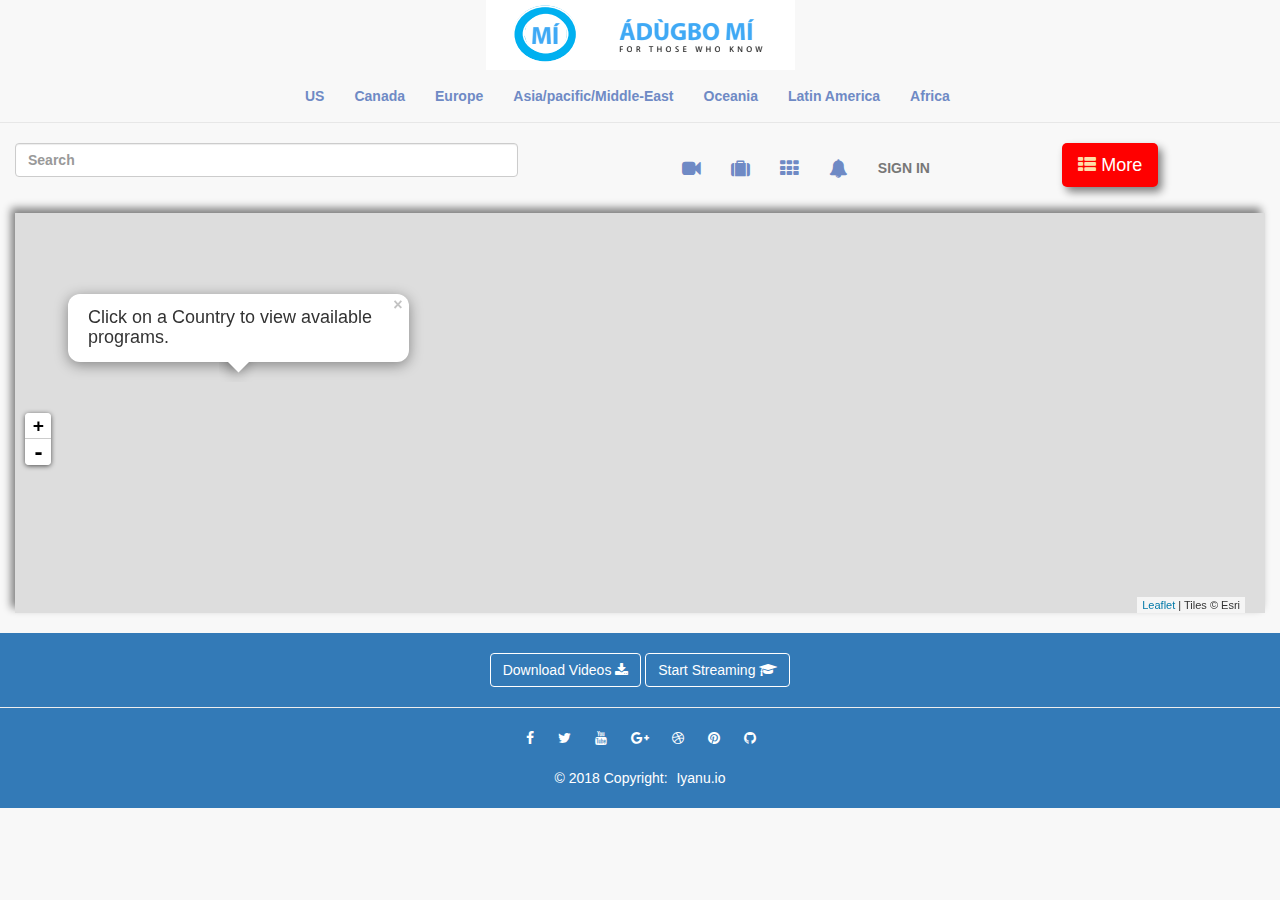
==== index.html @ 540a8b2e "first commit" ====
<!DOCTYPE html>
<html lang="en">

<head>
    <meta charset="utf-8">
    <meta name="viewport" content="width=device-width, initial-scale=1, shrink-to-fit=no">
    <meta http-equiv="x-ua-compatible" content="ie=edge">
    <title>ADUGBO MI</title>
    <!-- Font Awesome -->
    <link rel="stylesheet" href="https://maxcdn.bootstrapcdn.com/font-awesome/4.7.0/css/font-awesome.min.css">
    <!-- Bootstrap core CSS -->
    <link href="assets/css/bootstrap.min.css" rel="stylesheet" type="text/css">
    <!-- Your custom styles (optional) -->
    <link href="css/style.css" rel="stylesheet">
    <link rel="stylesheet" href="css/leaflet.css" />


</head>

<body onload="showmap()" class="body__allTask">

    <!--Main Navigation-->
    <header>
        <div class"container" style="text-align:center;">
             <a href="index.html" target="_blank">
                <img src="img/sefa.PNG">
            </a>
         </div>
		<nav class="navbar navbar-default navbar-static-top" >
		  <div class="container-fluid">
		    <div class="navbar-header">
		      <button type="button" class="navbar-toggle" data-toggle="collapse" data-target="#myNavbar" style="background-color:white; float:left;">
		        <span class="icon-bar"></span>
		        <span class="icon-bar"></span>
		        <span class="icon-bar"></span> 
		      </button>
		    </div>
		    <div class="collapse navbar-collapse" id="myNavbar">
                    <ul class=" nav navbar-nav" style="padding:1px 22%";>
                            <li class="nav-item">
                                <a class="nav-link waves-effect bold" href="" target="_blank">US</a>
                            </li>
                            <li class="nav-item">
                                <a class="nav-link waves-effect  bold" href="" target="_blank">Canada</a>
                            </li>
                            <li class="nav-item">
                                <a class="nav-link waves-effect  bold" href="" target="_blank">Europe</a>
                            </li>
                            <li class="nav-item">
                                    <a class="nav-link waves-effect  bold" href="" target="_blank">Asia/pacific/Middle-East</a>
                            </li>
    
                            <li class="nav-item">
                                    <a class="nav-link waves-effect  bold" href="" target="_blank">Oceania</a>
                            </li>
    
                            <li class="nav-item">
                                    <a class="nav-link waves-effect bold" href="" target="_blank">Latin America</a>
                            </li>
    
                            <li class="nav-item">
                                    <a class="nav-link waves-effect  bold" href="" target="_blank">Africa</a>
                            </li>
    
                    </ul>
		    </div>
		  </div>
		</nav>
	</header>
    <section class="container-fluid">
            <div class="row">
                <div class="col-md-5">
                    <form class="form-group" style="width:100%;" > 
                        <input type="text" class="form-control bold" placeholder="Search">
                    </form>
                </div>
                <div class="col-md-4">
                    <nav class="navbar navbar-default navbar-right " style="box-shadow: unset;" id="icon-nava" >            
                                                <!-- Links -->
                        <div class="collapse navbar-collapse" id="subnav">     
                                          <!-- Left -->
                            <ul class="nav navbar-nav "style="color:#8ab;" >
                                <li class="nav-item" id="icon-links-sub">
                                    <a class="nav-link " href="" target=""><i class="fa fa-lg fa-video-camera blue__text"></i></a>
                                </li>    
                                <li class="nav-item"id="icon-links-sub">
                                    <a class="nav-link" href="" target="_blank"><i class="fa fa-lg fa-suitcase blue__text"></i></a>
                                </li>
                                <li class="nav-item"id="icon-links-sub">
                                    <a class="nav-link " href="" target="_blank"><i class="fa fa-lg fa-th blue__text"></i></a>
                                </li>
                                <li class="nav-item">
                                    <a class="nav-link" href="" target="_blank"><i class="fa fa-lg fa-bell blue__text"></i></a>
                                 </li>
                                 <li class="nav-item" id="icon-links-sub">
                                    <a class="nav-link bold" href="" target="_blank blue__text">SIGN IN </a>
                                </li>      
                            </ul>         
                        </div>
                    </nav>       
                </div>
                <div class="col-md-2">
                    <div class="dropleft">
                        <button type="button" class="btn btn-lg btn-danger dropdown-toggle"  id="icon-show-map-video"  href="" data-toggle="dropdown" aria-haspopup="true"
                        aria-expanded="false"style="box-shadow: 4px 5px 8px grey; border-radius:5px; "><i class="fa fa-th-list pr-2" aria-hidden="true" style="margin-right: 5px; color:#fda"></i>More
                        </button>
                            <ul class="dropdown-menu role="menu" aria-labelledby="dropdownMenu1" subside" style="width:310px; margin-top:15px; margin-right:5px;" >
                                <li> <a class=" bolds" id="showVideo" href="#"><i class="fa fa-lg fa-video-camera blue-text ml-3 pr-3 small-icons"></i>Video Collection</a></li>
                                <li><a class="bolds " href="#" id="showMap"><i class="fa fa-lg fa-map blue-text ml-3 pr-3 small-icons"></i>Map View</a></li>
                                <li class="divider bg-green green-text"></li>
                                <li><a class="bolds " href="#"><i class="fa fa-lg fa-home blue-text ml-3 pr-3 small-icons"></i>Home</a></li>
                                <li><a class="bolds" href="#"><i class="fa fa-lg fa-fire blue-text ml-3 pr-3 small-icons"> </i>Trending</a></li>
                                <li><a class="bolds" href="#"> <i class="fa fa-lg fa-random blue-text ml-3 pr-3 small-icons "></i>Subscription</a></li>
                                <li><a class="bolds" href="#"><i class="fa fa-lg fa-map-pin blue-text ml-3 pr-3 small-icons"></i>Countries</a></li>
                                <li class="divider bg-green green-text"></li>
                                <li><a class="bolds " id="dark-theme" href="#"><i class="fa fa-lg fa-hotel blue-text ml-3 pr-3 small-icons"></i>Dark Theme</a></li>
                                <li><a class="bolds" href="#"><i class="fa fa-lg fa-language blue-text ml-3 pr-3 small-icons"></i>Language</a></li>
                                <li><a class="bolds" href="#"><i class="fa fa-lg fa-wrench blue-text ml-3 pr-3 small-icons"></i>Settings</a></li>
                                <li><a class="bolds" href="#"><i class="fa fa-lg fa-info-circle blue-text ml-3 pr-3 small-icons"></i>Help</a></li>
                                <li><a class="bolds" href="#"><i class="fa fa-lg fa-history blue-text ml-3 pr-3 small-icons"></i>History</a></li>
                            </ul>  
                    </div>
                 </div>
            </div>
        </section>        
        <!--Main Navigation-->

    <!--Main layout-->
    <main class="mt-1 pt-1 home">
        <div class="container-fluid">

            <!--Section: Jumbotron-->
            <section class=" col-md-12 wow fadeIn world" id="mapid" style="height:400px; width:100%;  box-shadow: -4px -5px 8px grey; margin-bottom: 20px;">

            </section>
            
         </div>
            
         <!--Section: Videos-->
         <section class="market__fund " id="video" style="display:none";>
            <div class="container-fluid">
                <div class="row">
                    <h4 class="heading_video">Trending</h4>
                    <!-- <div class="col-md-4"></div> -->
                    <div class="col-md-2">
                        <div class="well">
                            <div class="img-center padd_up">
                                <img src="assets/img/pug-tilt-960x540.jpg" alt="" class="img-responsive">
                            </div>
                            <h3>American Got Talent Winner Shimlly With Jimmy...</h3>
                            <p>Marc Anthony</p>
                            <p>4.3M Views . 1 Day Ago</p>
                        </div>
                    </div>
                    <div class="col-md-2">
                        <div class="well">
                            <div class="img-center padd_up">
                                <img src="assets/img/pug-tilt-960x540.jpg" alt="" class="img-responsive">
                            </div>
                            <h3>American Got Talent Winner Shimlly With Jimmy...</h3>
                            <p>Marc Anthony</p>
                            <p>4.3M Views . 1 Day Ago</p>
                        </div>
                    </div>
                    <div class="col-md-2">
                        <div class="well">
                            <div class="img-center padd_up">
                                <img src="assets/img/pug-tilt-960x540.jpg" alt="" class="img-responsive">
                            </div>
                            <h3>American Got Talent Winner Shimlly With Jimmy...</h3>
                            <p>Marc Anthony</p>
                            <p>4.3M Views . 1 Day Ago</p>
                        </div>
                    </div>
                    <div class="col-md-2">
                        <div class="well">
                            <div class="img-center padd_up">
                                <img src="assets/img/pug-tilt-960x540.jpg" alt="" class="img-responsive">
                            </div>
                            <h3>American Got Talent Winner Shimlly With Jimmy...</h3>
                            <p>Marc Anthony</p>
                            <p>4.3M Views . 1 Day Ago</p>
                        </div>
                    </div>
                    <div class="col-md-2">
                        <div class="well">
                            <div class="img-center padd_up">
                                <img src="assets/img/pug-tilt-960x540.jpg" alt="" class="img-responsive">
                            </div>
                            <h3>American Got Talent Winner Shimlly With Jimmy...</h3>
                            <p>Marc Anthony</p>
                            <p>4.3M Views . 1 Day Ago</p>
                        </div>
                    </div>
                    <div class="col-md-2">
                        <div class="well">
                            <div class="img-center padd_up">
                                <img src="assets/img/pug-tilt-960x540.jpg" alt="" class="img-responsive">
                            </div>
                            <h3>American Got Talent Winner Shimlly With Jimmy...</h3>
                            <p>Marc Anthony</p>
                            <p>4.3M Views . 1 Day Ago</p>
                        </div>
                    </div>
                </div>
                <hr>
                <div class="row">
                    <h4 class="heading_video">Prank - Topics <small>Recommended For You</small> <button class="btn btn-danger">SUBSCRIBE 1.4M</button></h4><br>
                    <!-- <div class="col-md-4"></div> -->
                    <div class="col-md-2">
                        <div class="well">
                            <div class="img-center padd_up">
                                <img src="assets/img/pug-tilt-960x540.jpg" alt="" class="img-responsive">
                            </div>
                            <h3>American Got Talent Winner Shimlly With Jimmy...</h3>
                            <p>Marc Anthony</p>
                            <p>4.3M Views . 1 Day Ago</p>
                        </div>
                    </div>
                    <div class="col-md-2">
                        <div class="well">
                            <div class="img-center padd_up">
                                <img src="assets/img/pug-tilt-960x540.jpg" alt="" class="img-responsive">
                            </div>
                            <h3>American Got Talent Winner Shimlly With Jimmy...</h3>
                            <p>Marc Anthony</p>
                            <p>4.3M Views . 1 Day Ago</p>
                        </div>
                    </div>
                    <div class="col-md-2">
                        <div class="well">
                            <div class="img-center padd_up">
                                <img src="assets/img/pug-tilt-960x540.jpg" alt="" class="img-responsive">
                            </div>
                            <h3>American Got Talent Winner Shimlly With Jimmy...</h3>
                            <p>Marc Anthony</p>
                            <p>4.3M Views . 1 Day Ago</p>
                        </div>
                    </div>
                    <div class="col-md-2">
                        <div class="well">
                            <div class="img-center padd_up">
                                <img src="assets/img/pug-tilt-960x540.jpg" alt="" class="img-responsive">
                            </div>
                            <h3>American Got Talent Winner Shimlly With Jimmy...</h3>
                            <p>Marc Anthony</p>
                            <p>4.3M Views . 1 Day Ago</p>
                        </div>
                    </div>
                    <div class="col-md-2">
                        <div class="well">
                            <div class="img-center padd_up">
                                <img src="assets/img/pug-tilt-960x540.jpg" alt="" class="img-responsive">
                            </div>
                            <h3>American Got Talent Winner Shimlly With Jimmy...</h3>
                            <p>Marc Anthony</p>
                            <p>4.3M Views . 1 Day Ago</p>
                        </div>
                    </div>
                    <div class="col-md-2">
                        <div class="well">
                            <div class="img-center padd_up">
                                <img src="assets/img/pug-tilt-960x540.jpg" alt="" class="img-responsive">
                            </div>
                            <h3>American Got Talent Winner Shimlly With Jimmy...</h3>
                            <p>Marc Anthony</p>
                            <p>4.3M Views . 1 Day Ago</p>
                        </div>
                    </div>
                </div>
                <hr>
                <div class="row">
                    <h4 class="heading_video">Recipies - Topics <small>Recommended For You</small> <button class="btn btn-danger">SUBSCRIBE 1.4M</button></h4><br>
                    <!-- <div class="col-md-4"></div> -->
                    <div class="col-md-2">
                        <div class="well">
                            <div class="img-center padd_up">
                                <img src="assets/img/pug-tilt-960x540.jpg" alt="" class="img-responsive">
                            </div>
                            <h3>American Got Talent Winner Shimlly With Jimmy...</h3>
                            <p>Marc Anthony</p>
                            <p>4.3M Views . 1 Day Ago</p>
                        </div>
                    </div>
                    <div class="col-md-2">
                        <div class="well">
                            <div class="img-center padd_up">
                                <img src="assets/img/pug-tilt-960x540.jpg" alt="" class="img-responsive">
                            </div>
                            <h3>American Got Talent Winner Shimlly With Jimmy...</h3>
                            <p>Marc Anthony</p>
                            <p>4.3M Views . 1 Day Ago</p>
                        </div>
                    </div>
                    <div class="col-md-2">
                        <div class="well">
                            <div class="img-center padd_up">
                                <img src="assets/img/pug-tilt-960x540.jpg" alt="" class="img-responsive">
                            </div>
                            <h3>American Got Talent Winner Shimlly With Jimmy...</h3>
                            <p>Marc Anthony</p>
                            <p>4.3M Views . 1 Day Ago</p>
                        </div>
                    </div>
                    <div class="col-md-2">
                        <div class="well">
                            <div class="img-center padd_up">
                                <img src="assets/img/pug-tilt-960x540.jpg" alt="" class="img-responsive">
                            </div>
                            <h3>American Got Talent Winner Shimlly With Jimmy...</h3>
                            <p>Marc Anthony</p>
                            <p>4.3M Views . 1 Day Ago</p>
                        </div>
                    </div>
                    <div class="col-md-2">
                        <div class="well">
                            <div class="img-center padd_up">
                                <img src="assets/img/pug-tilt-960x540.jpg" alt="" class="img-responsive">
                            </div>
                            <h3>American Got Talent Winner Shimlly With Jimmy...</h3>
                            <p>Marc Anthony</p>
                            <p>4.3M Views . 1 Day Ago</p>
                        </div>
                    </div>
                    <div class="col-md-2">
                        <div class="well">
                            <div class="img-center padd_up">
                                <img src="assets/img/pug-tilt-960x540.jpg" alt="" class="img-responsive">
                            </div>
                            <h3>American Got Talent Winner Shimlly With Jimmy...</h3>
                            <p>Marc Anthony</p>
                            <p>4.3M Views . 1 Day Ago</p>
                        </div>
                    </div>
                </div>
            </div>
        </section>   


    </main>
    <!--Main layout-->

    <!--Footer-->
    <footer class="page-footer text-center font-small mdb-color darken-2 mt-4 wow fadeIn blue bg-primary" style="padding-bottom:20px;">

        <!--Call to action-->
        <div class="pt-4">
            <a class="btn btn-outline-white" href="" target="_blank" role="button" style="border-color: white; color:white; margin-top:20px;">Download Videos
                <i class="fa fa-download ml-2"></i>
            </a>
            <a class="btn btn-outline-white" href="" target="_blank" role="button" style="border-color: white; color:white; margin-top:20px;">Start Streaming
                <i class="fa fa-graduation-cap ml-2"></i>
            </a>
        </div>
        <!--/.Call to action-->

        <hr class="my-4">

        <!-- Social icons -->
        <div class="pb-4">
            <a href="" target="_blank" style="color:white; margin-left: 20px;">
                <i class="fa fa-facebook mr-3 "></i>
            </a>

            <a href="" target="_blank" style="color:white; margin-left: 20px;">
                <i class="fa fa-twitter mr-3" ></i>
            </a>

            <a href="" target="_blank" style="color:white; margin-left: 20px;">
                <i class="fa fa-youtube mr-3 "></i>
            </a>

            <a href="" target="_blank" style="color:white; margin-left: 20px;">
                <i class="fa fa-google-plus mr-3 "></i>
            </a>

            <a href="" target="_blank" style="color:white; margin-left: 20px;">
                <i class="fa fa-dribbble mr-3 "></i>
            </a>

            <a href="" target="_blank" style="color:white; margin-left: 20px;">
                <i class="fa fa-pinterest mr-3"></i>
            </a>

            <a href="" target="_blank" style="color:white; margin-left: 20px;">
                <i class="fa fa-github mr-3"></i>
            </a>

            <a href="/" target="_blank">
                <i class="fa fa-codepen mr-3 footer__icons"></i>
            </a>
        </div>
        <!-- Social icons -->

        <!--Copyright-->
        <div class="footer-copyright py-3" style="color:white; margin-top: 20px;">
            © 2018 Copyright:
            <a href="https://iyanu.io" target="_blank" style="color:white; margin-left: 5px;"> Iyanu.io </a>
        </div>
        <!--/.Copyright-->

    </footer>
    <!--/.Footer-->

    <!-- SCRIPTS -->
    <!-- JQuery -->
    <script type="text/javascript" src="js/jquery-3.3.1.min.js"></script>
    <!-- Bootstrap tooltips -->
    <script type="text/javascript" src="js/popper.min.js"></script>
    <!-- Bootstrap core JavaScript -->
    <script type="text/javascript" src="assets/js/bootstrap.min.js"></script>
    

 <!-- leaflet -->
 <script src="js/leaflet.js"></script>
 <!-- custom js -->
 <script type="text/javascript" src="js/custom.js"></script>


</body>

</html>
---- css/style.css ----
*{
}
/* used frquently*/
.margin_l{
    margin-left: 10px;
}
.float_r{
    float:right;
}
.d-block{display:block;}
.test-color{
    background-color: green;
}
.bold{
    font-weight: bolder;
}
.bolds{font-weight: bold;}

.text-dark{
    color:black;
}
.small-icons {
    margin-top:0px;
font-size: 24px;
height: 30px;
width: 30px;
line-height: 45px;
color: #fff;
margin-right: 10px;
text-align: center;
display: inline-block;
border-radius: 100%;
margin-bottom: 10px;
}

.blue__text{
    color: rgb(111, 138, 197);
}

/**/






.sec{
    max-height:300px;
}
.subs{text-align: center;
    color:white;

}


.nav-small{
    padding: 2px;
}

/*Rtyhr-section*/
.Rtyhr-body{
    font-weight: bold;
}

.margin-left{
    margin-left:20px;
}

.Rtyhr-body dt{
    font-weight: bold;
    font-size: 15px;
}

.Rtyhr-body dd{
    font-weight: bold;
    font-size: 13px;
}
/*Rtyhr-section*/

/*Rrt-section*/

.dashboard button{
    float: right;
    background: red;
    border: none;
    border-radius: 1px;
}

.dashboard{
    background-color: #f5f5f5ab;
}
.dashboard .heading_video{
        font-size: 17px;
        margin: 1.4% 0%;
}

#side-dashboard{
    max-height:800px;
}

#side-dashboard h2 h4 .btn form{
    margin-bottom:10px;
}
.dashboard-nav{
    color: rgb(14, 150, 200);
    padding-left:100px;
    margin:0px 0px;
    box-shadow: 2px 3px 7px rgba(75, 55, 167, 0.5);
    background-color: unset;
    border: unset;

}

.dashboard-nav a{
color: rgb(111, 138, 197);

}
#side-dashboard .card-body{
    padding: 5px auto;
    margin: 5px auto;

}
.btn-group .btn{
    color:white;
    margin:10px;

}
/*Rrt-section*/


/*nav  body*/


.body__allTask #myNavbar a{
    color: rgb(111, 138, 197);
}

.body__allTask .dropleft .dropdown-menu a .blue-text{
    color: rgb(111, 138, 197);
}

.body__allTask .dropleft .dropdown-menu  a{
    font-size:17px;
}

.body__allTask .dropleft button{
    border-radius:5px;
    color:white;
    background-color:red;
    margin-bottom: 10px;
    box-shadow: 2px 3px 7px rgba(44, 42, 41, 0.5);
}
.body__allTask .dropleft i{
    color:white;
}

#icon-nava{
    background-color: unset;
    border: unset;
}
/*add body */
/*add from */

.body__allTask{
    background-color: #f5f5f5ab;
}
.body__allTask .heading_video{
        font-size: 17px;
        margin: 1.4% 0%;
}
.body__allTask  button {
            float: right;
            background-color: red;
            border: none;
            border-radius: 1px;
    }

section.market__fund .well {
    padding: 0;
    border-radius: 1px;
    box-shadow: none;
    border: none;
}
section.market__fund .col-md-2 {
    padding: 2px;
}

section.market__fund {
    padding: 10px 5%;
}

.well{
    background:transparent;
    }

.well   p {
        margin-bottom: 0;
        font-size: 12px;
        color: #a2a2a2;
    }

.well  h3 {
        font-size: 14px;
    }

/*footer*/
---- css/leaflet.css ----
/* required styles */

.leaflet-map-pane,
.leaflet-tile,
.leaflet-marker-icon,
.leaflet-marker-shadow,
.leaflet-tile-pane,
.leaflet-tile-container,
.leaflet-overlay-pane,
.leaflet-shadow-pane,
.leaflet-marker-pane,
.leaflet-popup-pane,
.leaflet-overlay-pane svg,
.leaflet-zoom-box,
.leaflet-image-layer,
.leaflet-layer {
	position: absolute;
	left: 0;
	top: 0;
	}
.leaflet-container {
	overflow: hidden;
	-ms-touch-action: none;
	}
.leaflet-tile,
.leaflet-marker-icon,
.leaflet-marker-shadow {
	-webkit-user-select: none;
	   -moz-user-select: none;
	        user-select: none;
	-webkit-user-drag: none;
	}
.leaflet-marker-icon,
.leaflet-marker-shadow {
	display: block;
	}
/* map is broken in FF if you have max-width: 100% on tiles */
.leaflet-container img {
	max-width: none !important;
	}
/* stupid Android 2 doesn't understand "max-width: none" properly */
.leaflet-container img.leaflet-image-layer {
	max-width: 15000px !important;
	}
.leaflet-tile {
	filter: inherit;
	visibility: hidden;
	}
.leaflet-tile-loaded {
	visibility: inherit;
	}
.leaflet-zoom-box {
	width: 0;
	height: 0;
	}
/* workaround for https://bugzilla.mozilla.org/show_bug.cgi?id=888319 */
.leaflet-overlay-pane svg {
	-moz-user-select: none;
	}

.leaflet-tile-pane    { z-index: 2; }
.leaflet-objects-pane { z-index: 3; }
.leaflet-overlay-pane { z-index: 4; }
.leaflet-shadow-pane  { z-index: 5; }
.leaflet-marker-pane  { z-index: 6; }
.leaflet-popup-pane   { z-index: 7; }

.leaflet-vml-shape {
	width: 1px;
	height: 1px;
	}
.lvml {
	behavior: url(#default#VML);
	display: inline-block;
	position: absolute;
	}


/* control positioning */

.leaflet-control {
	position: relative;
	z-index: 7;
	pointer-events: auto;
	}
.leaflet-top,
.leaflet-bottom {
	position: absolute;
	z-index: 1000;
	pointer-events: none;
	}
.leaflet-top {
	top: 0;
	}
.leaflet-right {
	right:20px;
	}
.leaflet-bottom {
	bottom: 0;
	}
.leaflet-left {
	left: 0;
	}
.leaflet-control {
	float: left;
	clear: both;
	}
.leaflet-right .leaflet-control {
	float: right;
	}
.leaflet-top .leaflet-control {
	margin-top: 10px;
	}
.leaflet-bottom .leaflet-control {
	margin-bottom: 10px;
	}
.leaflet-left .leaflet-control {
	margin-left: 10px;
	}
.leaflet-right .leaflet-control {
	margin-right: 10px;
	}

.info.leaflet-control{
	display:none;
}
/* zoom and fade animations */

.leaflet-fade-anim .leaflet-tile,
.leaflet-fade-anim .leaflet-popup {
	opacity: 0;
	-webkit-transition: opacity 0.2s linear;
	   -moz-transition: opacity 0.2s linear;
	     -o-transition: opacity 0.2s linear;
	        transition: opacity 0.2s linear;
	}
.leaflet-fade-anim .leaflet-tile-loaded,
.leaflet-fade-anim .leaflet-map-pane .leaflet-popup {
	opacity: 1;
	}

.leaflet-zoom-anim .leaflet-zoom-animated {
	-webkit-transition: -webkit-transform 0.25s cubic-bezier(0,0,0.25,1);
	   -moz-transition:    -moz-transform 0.25s cubic-bezier(0,0,0.25,1);
	     -o-transition:      -o-transform 0.25s cubic-bezier(0,0,0.25,1);
	        transition:         transform 0.25s cubic-bezier(0,0,0.25,1);
	}
.leaflet-zoom-anim .leaflet-tile,
.leaflet-pan-anim .leaflet-tile,
.leaflet-touching .leaflet-zoom-animated {
	-webkit-transition: none;
	   -moz-transition: none;
	     -o-transition: none;
	        transition: none;
	}

.leaflet-zoom-anim .leaflet-zoom-hide {
	visibility: hidden;
	}


/* cursors */

.leaflet-clickable {
	cursor: pointer;
	}
.leaflet-container {
	cursor: -webkit-grab;
	cursor:    -moz-grab;
	}
.leaflet-popup-pane,
.leaflet-control {
	cursor: auto;
	}
.leaflet-dragging .leaflet-container,
.leaflet-dragging .leaflet-clickable {
	cursor: move;
	cursor: -webkit-grabbing;
	cursor:    -moz-grabbing;
	}


/* visual tweaks */

.leaflet-container {
	background: #ddd;
	outline: 0;
	}
.leaflet-container a {
	color: #0078A8;
	}
.leaflet-container a.leaflet-active {
	outline: 2px solid orange;
	}
.leaflet-zoom-box {
	border: 2px dotted #38f;
	background: rgba(255,255,255,0.5);
	}


/* general typography */
.leaflet-container {
	font: 12px/1.5 "Helvetica Neue", Arial, Helvetica, sans-serif;
	}


/* general toolbar styles */

.leaflet-bar {
	box-shadow: 0 1px 5px rgba(0,0,0,0.65);
	border-radius: 4px;
	}
.leaflet-bar a,
.leaflet-bar a:hover {
	background-color: #fff;
	border-bottom: 1px solid #ccc;
	width: 26px;
	height: 26px;
	line-height: 26px;
	display: block;
	text-align: center;
	text-decoration: none;
	color: black;
	}
.leaflet-bar a,
.leaflet-control-layers-toggle {
	background-position: 50% 50%;
	background-repeat: no-repeat;
	display: block;
	}
.leaflet-bar a:hover {
	background-color: #f4f4f4;
	}
.leaflet-bar a:first-child {
	border-top-left-radius: 4px;
	border-top-right-radius: 4px;
	}
.leaflet-bar a:last-child {
	border-bottom-left-radius: 4px;
	border-bottom-right-radius: 4px;
	border-bottom: none;
	}
.leaflet-bar a.leaflet-disabled {
	cursor: default;
	background-color: #f4f4f4;
	color: #bbb;
	}

.leaflet-touch .leaflet-bar a {
	width: 30px;
	height: 30px;
	line-height: 30px;
	}


/* zoom control */

.leaflet-control-zoom-in,
.leaflet-control-zoom-out {
	font: bold 18px 'Lucida Console', Monaco, monospace;
	text-indent: 1px;
	}
.leaflet-control-zoom-out {
	font-size: 20px;
	}

.leaflet-touch .leaflet-control-zoom-in {
	font-size: 22px;
	}
.leaflet-touch .leaflet-control-zoom-out {
	font-size: 24px;
	}


/* layers control */

.leaflet-control-layers {
	box-shadow: 0 1px 5px rgba(0,0,0,0.4);
	background: #fff;
	border-radius: 5px;
	}
.leaflet-control-layers-toggle {
	background-image: url(images/layers.png);
	width: 36px;
	height: 36px;
	}
.leaflet-retina .leaflet-control-layers-toggle {
	background-image: url(images/layers-2x.png);
	background-size: 26px 26px;
	}
.leaflet-touch .leaflet-control-layers-toggle {
	width: 44px;
	height: 44px;
	}
.leaflet-control-layers .leaflet-control-layers-list,
.leaflet-control-layers-expanded .leaflet-control-layers-toggle {
	display: none;
	}
.leaflet-control-layers-expanded .leaflet-control-layers-list {
	display: block;
	position: relative;
	}
.leaflet-control-layers-expanded {
	padding: 6px 10px 6px 6px;
	color: #333;
	background: #fff;
	}
.leaflet-control-layers-selector {
	margin-top: 2px;
	position: relative;
	top: 1px;
	}
.leaflet-control-layers label {
	display: block;
	}
.leaflet-control-layers-separator {
	height: 0;
	border-top: 1px solid #ddd;
	margin: 5px -10px 5px -6px;
	}


/* attribution and scale controls */

.leaflet-container .leaflet-control-attribution {
	background: #fff;
	background: rgba(255, 255, 255, 0.7);
	margin: 0;
	}
.leaflet-control-attribution,
.leaflet-control-scale-line {
	padding: 0 5px;
	color: #333;
	}
.leaflet-control-attribution a {
	text-decoration: none;
	}
.leaflet-control-attribution a:hover {
	text-decoration: underline;
	}
.leaflet-container .leaflet-control-attribution,
.leaflet-container .leaflet-control-scale {
	font-size: 11px;
	}
.leaflet-left .leaflet-control-scale {
	margin-left: 5px;
	}
.leaflet-bottom .leaflet-control-scale {
	margin-bottom: 5px;
	}
.leaflet-control-scale-line {
	border: 2px solid #777;
	border-top: none;
	line-height: 1.1;
	padding: 2px 5px 1px;
	font-size: 11px;
	white-space: nowrap;
	overflow: hidden;
	-moz-box-sizing: content-box;
	     box-sizing: content-box;

	background: #fff;
	background: rgba(255, 255, 255, 0.5);
	}
.leaflet-control-scale-line:not(:first-child) {
	border-top: 2px solid #777;
	border-bottom: none;
	margin-top: -2px;
	}
.leaflet-control-scale-line:not(:first-child):not(:last-child) {
	border-bottom: 2px solid #777;
	}

.leaflet-touch .leaflet-control-attribution,
.leaflet-touch .leaflet-control-layers,
.leaflet-touch .leaflet-bar {
	box-shadow: none;
	}
.leaflet-touch .leaflet-control-layers,
.leaflet-touch .leaflet-bar {
	border: 2px solid rgba(0,0,0,0.2);
	background-clip: padding-box;
	}


/* popup */

.leaflet-popup {
	position: absolute;
	text-align: center;
	}
.leaflet-popup-content-wrapper {
	padding: 1px;
	text-align: left;
	border-radius: 12px;
	}
.leaflet-popup-content {
	margin: 13px 19px;
	line-height: 1.4;
	}
.leaflet-popup-content p {
	margin: 18px 0;
	}
.leaflet-popup-tip-container {
	margin: 0 auto;
	width: 40px;
	height: 20px;
	position: relative;
	overflow: hidden;
	}
.leaflet-popup-tip {
	width: 17px;
	height: 17px;
	padding: 1px;

	margin: -10px auto 0;

	-webkit-transform: rotate(45deg);
	   -moz-transform: rotate(45deg);
	    -ms-transform: rotate(45deg);
	     -o-transform: rotate(45deg);
	        transform: rotate(45deg);
	}
.leaflet-popup-content-wrapper,
.leaflet-popup-tip {
	background: white;

	box-shadow: 0 3px 14px rgba(0,0,0,0.4);
	}
.leaflet-container a.leaflet-popup-close-button {
	position: absolute;
	top: 0;
	right: 0;
	padding: 4px 4px 0 0;
	text-align: center;
	width: 18px;
	height: 14px;
	font: 16px/14px Tahoma, Verdana, sans-serif;
	color: #c3c3c3;
	text-decoration: none;
	font-weight: bold;
	background: transparent;
	}
.leaflet-container a.leaflet-popup-close-button:hover {
	color: #999;
	}
.leaflet-popup-scrolled {
	overflow: auto;
	border-bottom: 1px solid #ddd;
	border-top: 1px solid #ddd;
	}

.leaflet-oldie .leaflet-popup-content-wrapper {
	zoom: 1;
	}
.leaflet-oldie .leaflet-popup-tip {
	width: 24px;
	margin: 0 auto;

	-ms-filter: "progid:DXImageTransform.Microsoft.Matrix(M11=0.70710678, M12=0.70710678, M21=-0.70710678, M22=0.70710678)";
	filter: progid:DXImageTransform.Microsoft.Matrix(M11=0.70710678, M12=0.70710678, M21=-0.70710678, M22=0.70710678);
	}
.leaflet-oldie .leaflet-popup-tip-container {
	margin-top: -1px;
	}

.leaflet-oldie .leaflet-control-zoom,
.leaflet-oldie .leaflet-control-layers,
.leaflet-oldie .leaflet-popup-content-wrapper,
.leaflet-oldie .leaflet-popup-tip {
	border: 1px solid #999;
	}


/* div icon */

.leaflet-div-icon {
	background: #fff;
	border: 1px solid #666;
	}

.leaflet-top .leaflet-control{
	margin-top:0;
	margin-right:0;
}
.leaflet-left .leaflet-control{
	margin-top:200px;
}


.leaflet-marker-pane{

}
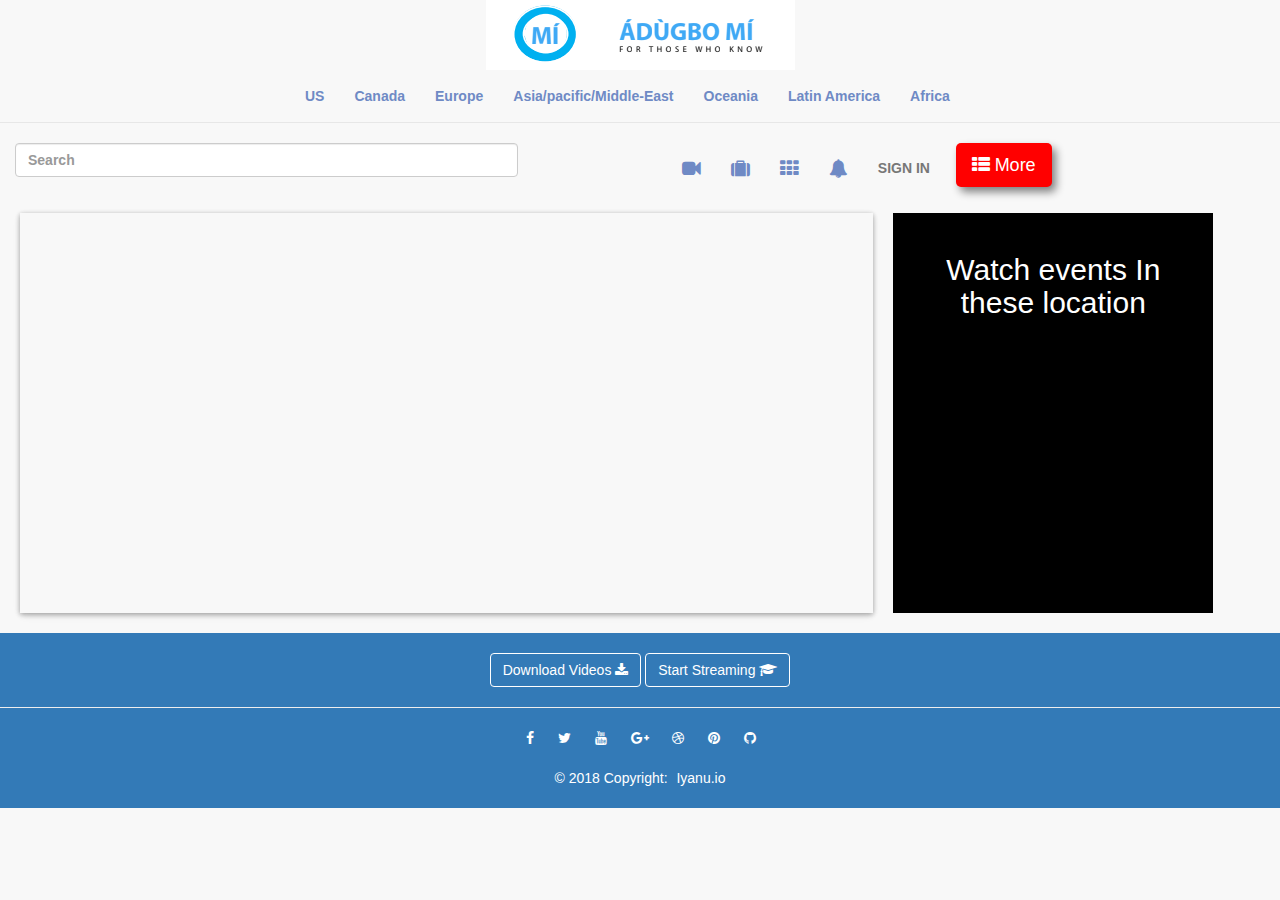
==== commit 4dbe5269: "third commit" ====
--- a/index.html
+++ b/index.html
@@ -11,19 +11,27 @@
     <!-- Bootstrap core CSS -->
     <link href="assets/css/bootstrap.min.css" rel="stylesheet" type="text/css">
     <!-- Your custom styles (optional) -->
-    <link href="css/style.css" rel="stylesheet">
-    <link rel="stylesheet" href="css/leaflet.css" />
+    <link href="assets/css/style.css" rel="stylesheet">
+    <!-- leaflet style-->
+    <link rel="stylesheet" href="http://cdn.leafletjs.com/leaflet-0.7/leaflet.css"/>
+    <link rel="stylesheet" href="assets/css/leaflet.css" />
+   <!-- <link rel="stylesheet" href="http://k4r573n.github.io/leaflet-control-osm-geocoder/Control.OSMGeocoder.css"/>-->
+    <link rel="stylesheet" href="leaflet-control-osm-geocoder-master/Control.OSMGeocoder.css"/>
+    <!--aws sdk-->
+    <script src="https://ajax.googleapis.com/ajax/libs/jquery/1.11.1/jquery.min.js"></script>
+
+    <script src="https://sdk.amazonaws.com/js/aws-sdk-2.7.16.min.js"></script>
 
 
 </head>
 
-<body onload="showmap()" class="body__allTask">
+<body class="body__allTask">
 
     <!--Main Navigation-->
     <header>
         <div class"container" style="text-align:center;">
              <a href="index.html" target="_blank">
-                <img src="img/sefa.PNG">
+                <img src="assets/img/sefa.PNG">
             </a>
          </div>
 		<nav class="navbar navbar-default navbar-static-top" >
@@ -99,12 +107,12 @@
                         </div>
                     </nav>       
                 </div>
-                <div class="col-md-2">
+                <div class="col-md-1">
                     <div class="dropleft">
                         <button type="button" class="btn btn-lg btn-danger dropdown-toggle"  id="icon-show-map-video"  href="" data-toggle="dropdown" aria-haspopup="true"
-                        aria-expanded="false"style="box-shadow: 4px 5px 8px grey; border-radius:5px; "><i class="fa fa-th-list pr-2" aria-hidden="true" style="margin-right: 5px; color:#fda"></i>More
+                        aria-expanded="false"style="box-shadow: 4px 5px 8px grey; border-radius:5px;"><i class="fa fa-th-list pr-2" aria-hidden="true" style="margin-right: 5px;";></i>More
                         </button>
-                            <ul class="dropdown-menu role="menu" aria-labelledby="dropdownMenu1" subside" style="width:310px; margin-top:15px; margin-right:5px;" >
+                            <ul class="dropdown-menu role="menu" aria-labelledby="dropdownMenu1" subside" style="width:310px; margin-top:15px;">
                                 <li> <a class=" bolds" id="showVideo" href="#"><i class="fa fa-lg fa-video-camera blue-text ml-3 pr-3 small-icons"></i>Video Collection</a></li>
                                 <li><a class="bolds " href="#" id="showMap"><i class="fa fa-lg fa-map blue-text ml-3 pr-3 small-icons"></i>Map View</a></li>
                                 <li class="divider bg-green green-text"></li>
@@ -128,12 +136,26 @@
     <!--Main layout-->
     <main class="mt-1 pt-1 home">
         <div class="container-fluid">
-
+            <div class="row ">
+                <div id="textarea"></div>
+                <div id="user"></div>
+
+                <div id="mapid">
             <!--Section: Jumbotron-->
-            <section class=" col-md-12 wow fadeIn world" id="mapid" style="height:400px; width:100%;  box-shadow: -4px -5px 8px grey; margin-bottom: 20px;">
-
-            </section>
-            
+            <div class=" col-md-8 wow fadeIn world" id="map" style=" margin:20px; margin-top:0px;height:400px;  box-shadow: 0 2px 5px 0 rgba(0,0,0,0.14), 0 3px 9px -2px rgba(0,0,0,0.12), 0 1px 5px 0 rgba(0,0,0,0.2)">
+
+            </div>
+                <div class="col-md-3" style="padding:20px; text-align:center; background-color:black; height: 400px;">
+                    <h2 style="color:white;margin-bottom: 20px;">Watch events In these location</h2>
+                    <div style="color:white; padding:10px 10px; padding-bottom: 30px;" id="addressContainer" >
+                        <h2 id="country" style="color:black"></h2>
+                        <h4 id="state" style="color:black"></h4>
+                        <p id="city" style="color:black"></p>
+                        <p class="small" id="coordinate" style="color:red; margin-top: 30px; text-align: right;"></p>
+                    </div>
+                </div>
+                </div>
+            </div>
          </div>
             
          <!--Section: Videos-->
@@ -397,24 +419,37 @@
             © 2018 Copyright:
             <a href="https://iyanu.io" target="_blank" style="color:white; margin-left: 5px;"> Iyanu.io </a>
         </div>
+
+<!--testing block-->
         <!--/.Copyright-->
 
     </footer>
     <!--/.Footer-->
 
     <!-- SCRIPTS -->
+
+
     <!-- JQuery -->
-    <script type="text/javascript" src="js/jquery-3.3.1.min.js"></script>
+    <script src="https://ajax.googleapis.com/ajax/libs/jquery/3.3.1/jquery.min.js"></script>
+    <script type="text/javascript" src="assets/js/jquery-3.3.1.min.js"></script>
     <!-- Bootstrap tooltips -->
-    <script type="text/javascript" src="js/popper.min.js"></script>
+    <script type="text/javascript" src="assets/js/popper.min.js"></script>
     <!-- Bootstrap core JavaScript -->
     <script type="text/javascript" src="assets/js/bootstrap.min.js"></script>
-    
-
  <!-- leaflet -->
- <script src="js/leaflet.js"></script>
- <!-- custom js -->
- <script type="text/javascript" src="js/custom.js"></script>
+    <script src="http://cdn.leafletjs.com/leaflet-0.7/leaflet.js"></script>
+    <script src="assets/js/leaflet.js"></script>
+
+    <!--<script src="http://k4r573n.github.io/leaflet-control-osm-geocoder/Control.OSMGeocoder.js"></script>-->
+    <script src="leaflet-control-osm-geocoder-master/Control.OSMGeocoder.js"></script>
+    <script src="http://leaflet.github.io/Leaflet.heat/dist/leaflet-heat.js"></script>
+    <script src=" Leaflet.heat-gh-pages/dist/leaflet-heat.js"></script>
+    <script src="8973028-6732ac1250e64c7a0fb2929374866b0656d48a7e/2013-earthquake.js"></script>
+    <script src="https://leafletjs.com/examples/choropleth/us-states.js"></script>
+
+    <!-- custom js -->
+    <script type="text/javascript" src="assets/js/map.js"></script>
+    <script type="text/javascript" src="assets/js/custom.js"></script>
 
 
 </body>
--- a/assets/css/style.css
+++ b/assets/css/style.css
@@ -0,0 +1,207 @@
+*{
+}
+/* used frquently*/
+.margin_l{
+    margin-left: 10px;
+}
+.float_r{
+    float:right;
+}
+.d-block{display:block;}
+.test-color{
+    background-color: green;
+}
+.bold{
+    font-weight: bolder;
+}
+.bolds{font-weight: bold;}
+
+.text-dark{
+    color:black;
+}
+.small-icons {
+    margin-top:0px;
+font-size: 24px;
+height: 30px;
+width: 30px;
+line-height: 45px;
+color: #fff;
+margin-right: 10px;
+text-align: center;
+display: inline-block;
+border-radius: 100%;
+margin-bottom: 10px;
+}
+
+.blue__text{
+    color: rgb(111, 138, 197);
+}
+
+/**/
+
+
+
+
+
+
+.sec{
+    max-height:300px;
+}
+.subs{text-align: center;
+    color:white;
+
+}
+
+
+.nav-small{
+    padding: 2px;
+}
+
+/*Rtyhr-section*/
+.Rtyhr-body{
+    font-weight: bold;
+}
+
+.margin-left{
+    margin-left:20px;
+}
+
+.Rtyhr-body dt{
+    font-weight: bold;
+    font-size: 15px;
+}
+
+.Rtyhr-body dd{
+    font-weight: bold;
+    font-size: 13px;
+}
+/*Rtyhr-section*/
+
+/*Rrt-section*/
+
+.dashboard button{
+    float: right;
+    background: red;
+    border: none;
+    border-radius: 1px;
+}
+
+.dashboard{
+    background-color: #f5f5f5ab;
+}
+.dashboard .heading_video{
+        font-size: 17px;
+        margin: 1.4% 0%;
+}
+
+#side-dashboard{
+    max-height:800px;
+}
+
+#side-dashboard h2 h4 .btn form{
+    margin-bottom:10px;
+}
+.dashboard-nav{
+    color: rgb(14, 150, 200);
+    padding-left:100px;
+    margin:0px 0px;
+    box-shadow: 2px 3px 7px rgba(75, 55, 167, 0.5);
+    background-color: unset;
+    border: unset;
+
+}
+
+.dashboard-nav a{
+color: rgb(111, 138, 197);
+
+}
+#side-dashboard .card-body{
+    padding: 5px auto;
+    margin: 5px auto;
+
+}
+.btn-group .btn{
+    color:white;
+    margin:10px;
+
+}
+/*Rrt-section*/
+
+
+/*nav  body*/
+
+
+.body__allTask #myNavbar a{
+    color: rgb(111, 138, 197);
+}
+
+.body__allTask .dropleft .dropdown-menu a .blue-text{
+    color: rgb(111, 138, 197);
+}
+
+.body__allTask .dropleft .dropdown-menu  a{
+    font-size:17px;
+}
+
+.body__allTask .dropleft button{
+    border-radius:5px;
+    color:white;
+    background-color:red;
+    margin-bottom: 10px;
+    box-shadow: 2px 3px 7px rgba(44, 42, 41, 0.5);
+}
+.body__allTask .dropleft i{
+    color:white;
+}
+
+#icon-nava{
+    background-color: unset;
+    border: unset;
+}
+/*add body */
+/*add from */
+
+.body__allTask{
+    background-color: #f5f5f5ab;
+}
+.body__allTask .heading_video{
+        font-size: 17px;
+        margin: 1.4% 0%;
+}
+.body__allTask  button {
+            float: right;
+            background-color: red;
+            border: none;
+            border-radius: 1px;
+    }
+
+section.market__fund .well {
+    padding: 0;
+    border-radius: 1px;
+    box-shadow: none;
+    border: none;
+}
+section.market__fund .col-md-2 {
+    padding: 2px;
+}
+
+section.market__fund {
+    padding: 10px 5%;
+}
+
+.well{
+    background:transparent;
+    }
+
+.well   p {
+        margin-bottom: 0;
+        font-size: 12px;
+        color: #a2a2a2;
+    }
+
+.well  h3 {
+        font-size: 14px;
+    }
+
+/*footer*/
+
--- a/assets/css/leaflet.css
+++ b/assets/css/leaflet.css
@@ -0,0 +1,496 @@
+
+
+/* required styles */
+
+.leaflet-map-pane,
+.leaflet-tile,
+.leaflet-marker-icon,
+.leaflet-marker-shadow,
+.leaflet-tile-pane,
+.leaflet-tile-container,
+.leaflet-overlay-pane,
+.leaflet-shadow-pane,
+.leaflet-marker-pane,
+.leaflet-popup-pane,
+.leaflet-overlay-pane svg,
+.leaflet-zoom-box,
+.leaflet-image-layer,
+.leaflet-layer {
+	position: absolute;
+	left: 0;
+	top: 0;
+	}
+.leaflet-container {
+	overflow: hidden;
+	-ms-touch-action: none;
+	}
+.leaflet-tile,
+.leaflet-marker-icon,
+.leaflet-marker-shadow {
+	-webkit-user-select: none;
+	   -moz-user-select: none;
+	        user-select: none;
+	-webkit-user-drag: none;
+	}
+.leaflet-marker-icon,
+.leaflet-marker-shadow {
+	display: block;
+	}
+/* map is broken in FF if you have max-width: 100% on tiles */
+.leaflet-container img {
+	max-width: none !important;
+	}
+/* stupid Android 2 doesn't understand "max-width: none" properly */
+.leaflet-container img.leaflet-image-layer {
+	max-width: 15000px !important;
+	}
+.leaflet-tile {
+	filter: inherit;
+	visibility: hidden;
+	}
+.leaflet-tile-loaded {
+	visibility: inherit;
+	}
+.leaflet-zoom-box {
+	width: 0;
+	height: 0;
+	}
+/* workaround for https://bugzilla.mozilla.org/show_bug.cgi?id=888319 */
+.leaflet-overlay-pane svg {
+	-moz-user-select: none;
+	}
+
+.leaflet-tile-pane    { z-index: 2; }
+.leaflet-objects-pane { z-index: 3; }
+.leaflet-overlay-pane { z-index: 4; }
+.leaflet-shadow-pane  { z-index: 5; }
+.leaflet-marker-pane  { z-index: 6; }
+.leaflet-popup-pane   { z-index: 7; }
+
+.leaflet-vml-shape {
+	width: 1px;
+	height: 1px;
+	}
+.lvml {
+	behavior: url(#default#VML);
+	display: inline-block;
+	position: absolute;
+	}
+
+
+/* control positioning */
+
+.leaflet-control {
+	position: relative;
+	z-index: 7;
+	pointer-events: auto;
+	}
+.leaflet-top,
+.leaflet-bottom {
+	position: absolute;
+	z-index: 1000;
+	pointer-events: none;
+	}
+.leaflet-top {
+	top: 0;
+	}
+.leaflet-right {
+	right:20px;
+	}
+.leaflet-bottom {
+	bottom: 0;
+	}
+.leaflet-left {
+	left: 0;
+	}
+.leaflet-control {
+	float: left;
+	clear: both;
+	}
+.leaflet-right .leaflet-control {
+	float: right;
+	}
+.leaflet-top .leaflet-control {
+	margin-top: 10px;
+	}
+.leaflet-bottom .leaflet-control {
+	margin-bottom: 10px;
+	}
+.leaflet-left .leaflet-control {
+	margin-left: 10px;
+	}
+.leaflet-right .leaflet-control {
+	margin-right: 10px;
+	}
+
+.info.leaflet-control{
+	display:none;
+}
+/* zoom and fade animations */
+
+.leaflet-fade-anim .leaflet-tile,
+.leaflet-fade-anim .leaflet-popup {
+	opacity: 0;
+	-webkit-transition: opacity 0.2s linear;
+	   -moz-transition: opacity 0.2s linear;
+	     -o-transition: opacity 0.2s linear;
+	        transition: opacity 0.2s linear;
+	}
+.leaflet-fade-anim .leaflet-tile-loaded,
+.leaflet-fade-anim .leaflet-map-pane .leaflet-popup {
+	opacity: 1;
+	}
+
+.leaflet-zoom-anim .leaflet-zoom-animated {
+	-webkit-transition: -webkit-transform 0.25s cubic-bezier(0,0,0.25,1);
+	   -moz-transition:    -moz-transform 0.25s cubic-bezier(0,0,0.25,1);
+	     -o-transition:      -o-transform 0.25s cubic-bezier(0,0,0.25,1);
+	        transition:         transform 0.25s cubic-bezier(0,0,0.25,1);
+	}
+.leaflet-zoom-anim .leaflet-tile,
+.leaflet-pan-anim .leaflet-tile,
+.leaflet-touching .leaflet-zoom-animated {
+	-webkit-transition: none;
+	   -moz-transition: none;
+	     -o-transition: none;
+	        transition: none;
+	}
+
+.leaflet-zoom-anim .leaflet-zoom-hide {
+	visibility: hidden;
+	}
+
+
+/* cursors */
+
+.leaflet-clickable {
+	cursor: pointer;
+	}
+.leaflet-container {
+	cursor: -webkit-grab;
+	cursor:    -moz-grab;
+	}
+.leaflet-popup-pane,
+.leaflet-control {
+	cursor: auto;
+	}
+.leaflet-dragging .leaflet-container,
+.leaflet-dragging .leaflet-clickable {
+	cursor: move;
+	cursor: -webkit-grabbing;
+	cursor:    -moz-grabbing;
+	}
+
+
+/* visual tweaks */
+
+.leaflet-container {
+	background: #ddd;
+	outline: 0;
+	}
+.leaflet-container a {
+	color: #0078A8;
+	}
+.leaflet-container a.leaflet-active {
+	outline: 2px solid orange;
+	}
+.leaflet-zoom-box {
+	border: 2px dotted #38f;
+	background: rgba(255,255,255,0.5);
+	}
+
+
+/* general typography */
+.leaflet-container {
+	font: 12px/1.5 "Helvetica Neue", Arial, Helvetica, sans-serif;
+	}
+
+
+/* general toolbar styles */
+
+.leaflet-bar {
+	box-shadow: 0 1px 5px rgba(0,0,0,0.65);
+	border-radius: 4px;
+	}
+.leaflet-bar a,
+.leaflet-bar a:hover {
+	background-color: #fff;
+	border-bottom: 1px solid #ccc;
+	width: 26px;
+	height: 26px;
+	line-height: 26px;
+	display: block;
+	text-align: center;
+	text-decoration: none;
+	color: black;
+	}
+.leaflet-bar a,
+.leaflet-control-layers-toggle {
+	background-position: 50% 50%;
+	background-repeat: no-repeat;
+	display: block;
+	}
+.leaflet-bar a:hover {
+	background-color: #f4f4f4;
+	}
+.leaflet-bar a:first-child {
+	border-top-left-radius: 4px;
+	border-top-right-radius: 4px;
+	}
+.leaflet-bar a:last-child {
+	border-bottom-left-radius: 4px;
+	border-bottom-right-radius: 4px;
+	border-bottom: none;
+	}
+.leaflet-bar a.leaflet-disabled {
+	cursor: default;
+	background-color: #f4f4f4;
+	color: #bbb;
+	}
+
+.leaflet-touch .leaflet-bar a {
+	width: 30px;
+	height: 30px;
+	line-height: 30px;
+	}
+
+
+/* zoom control */
+
+.leaflet-control-zoom-in,
+.leaflet-control-zoom-out {
+	font: bold 18px 'Lucida Console', Monaco, monospace;
+	text-indent: 1px;
+	}
+.leaflet-control-zoom-out {
+	font-size: 20px;
+	}
+
+.leaflet-touch .leaflet-control-zoom-in {
+	font-size: 22px;
+	}
+.leaflet-touch .leaflet-control-zoom-out {
+	font-size: 24px;
+	}
+
+
+/* layers control */
+
+.leaflet-control-layers {
+	box-shadow: 0 1px 5px rgba(0,0,0,0.4);
+	background: #fff;
+	border-radius: 5px;
+	}
+.leaflet-control-layers-toggle {
+	background-image: url(images/layers.png);
+	width: 36px;
+	height: 36px;
+	}
+.leaflet-retina .leaflet-control-layers-toggle {
+	background-image: url(images/layers-2x.png);
+	background-size: 26px 26px;
+	}
+.leaflet-touch .leaflet-control-layers-toggle {
+	width: 44px;
+	height: 44px;
+	}
+.leaflet-control-layers .leaflet-control-layers-list,
+.leaflet-control-layers-expanded .leaflet-control-layers-toggle {
+	display: none;
+	}
+.leaflet-control-layers-expanded .leaflet-control-layers-list {
+	display: block;
+	position: relative;
+	}
+.leaflet-control-layers-expanded {
+	padding: 6px 10px 6px 6px;
+	color: #333;
+	background: #fff;
+	}
+.leaflet-control-layers-selector {
+	margin-top: 2px;
+	position: relative;
+	top: 1px;
+	}
+.leaflet-control-layers label {
+	display: block;
+	}
+.leaflet-control-layers-separator {
+	height: 0;
+	border-top: 1px solid #ddd;
+	margin: 5px -10px 5px -6px;
+	}
+
+
+/* attribution and scale controls */
+
+.leaflet-container .leaflet-control-attribution {
+	background: #fff;
+	background: rgba(255, 255, 255, 0.7);
+	margin: 0;
+	}
+.leaflet-control-attribution,
+.leaflet-control-scale-line {
+	padding: 0 5px;
+	color: #333;
+	}
+.leaflet-control-attribution a {
+	text-decoration: none;
+	}
+.leaflet-control-attribution a:hover {
+	text-decoration: underline;
+	}
+.leaflet-container .leaflet-control-attribution,
+.leaflet-container .leaflet-control-scale {
+	font-size: 11px;
+	}
+.leaflet-left .leaflet-control-scale {
+	margin-left: 5px;
+	}
+.leaflet-bottom .leaflet-control-scale {
+	margin-bottom: 5px;
+	}
+.leaflet-control-scale-line {
+	border: 2px solid #777;
+	border-top: none;
+	line-height: 1.1;
+	padding: 2px 5px 1px;
+	font-size: 11px;
+	white-space: nowrap;
+	overflow: hidden;
+	-moz-box-sizing: content-box;
+	     box-sizing: content-box;
+
+	background: #fff;
+	background: rgba(255, 255, 255, 0.5);
+	}
+.leaflet-control-scale-line:not(:first-child) {
+	border-top: 2px solid #777;
+	border-bottom: none;
+	margin-top: -2px;
+	}
+.leaflet-control-scale-line:not(:first-child):not(:last-child) {
+	border-bottom: 2px solid #777;
+	}
+
+.leaflet-touch .leaflet-control-attribution,
+.leaflet-touch .leaflet-control-layers,
+.leaflet-touch .leaflet-bar {
+	box-shadow: none;
+	}
+.leaflet-touch .leaflet-control-layers,
+.leaflet-touch .leaflet-bar {
+	border: 2px solid rgba(0,0,0,0.2);
+	background-clip: padding-box;
+	}
+
+
+/* popup */
+
+.leaflet-popup {
+	position: absolute;
+	text-align: center;
+	}
+.leaflet-popup-content-wrapper {
+	padding: 1px;
+	text-align: left;
+	border-radius: 12px;
+	}
+.leaflet-popup-content {
+	margin: 13px 19px;
+	line-height: 1.4;
+	}
+.leaflet-popup-content p {
+	margin: 18px 0;
+	}
+.leaflet-popup-tip-container {
+	margin: 0 auto;
+	width: 40px;
+	height: 20px;
+	position: relative;
+	overflow: hidden;
+	}
+.leaflet-popup-tip {
+	width: 17px;
+	height: 17px;
+	padding: 1px;
+
+	margin: -10px auto 0;
+
+	-webkit-transform: rotate(45deg);
+	   -moz-transform: rotate(45deg);
+	    -ms-transform: rotate(45deg);
+	     -o-transform: rotate(45deg);
+	        transform: rotate(45deg);
+	}
+.leaflet-popup-content-wrapper,
+.leaflet-popup-tip {
+	background: white;
+
+	box-shadow: 0 3px 14px rgba(0,0,0,0.4);
+	}
+.leaflet-container a.leaflet-popup-close-button {
+	position: absolute;
+	top: 0;
+	right: 0;
+	padding: 4px 4px 0 0;
+	text-align: center;
+	width: 18px;
+	height: 14px;
+	font: 16px/14px Tahoma, Verdana, sans-serif;
+	color: #c3c3c3;
+	text-decoration: none;
+	font-weight: bold;
+	background: transparent;
+	}
+.leaflet-container a.leaflet-popup-close-button:hover {
+	color: #999;
+	}
+.leaflet-popup-scrolled {
+	overflow: auto;
+	border-bottom: 1px solid #ddd;
+	border-top: 1px solid #ddd;
+	}
+
+.leaflet-oldie .leaflet-popup-content-wrapper {
+	zoom: 1;
+	}
+.leaflet-oldie .leaflet-popup-tip {
+	width: 24px;
+	margin: 0 auto;
+
+	-ms-filter: "progid:DXImageTransform.Microsoft.Matrix(M11=0.70710678, M12=0.70710678, M21=-0.70710678, M22=0.70710678)";
+	filter: progid:DXImageTransform.Microsoft.Matrix(M11=0.70710678, M12=0.70710678, M21=-0.70710678, M22=0.70710678);
+	}
+.leaflet-oldie .leaflet-popup-tip-container {
+	margin-top: -1px;
+	}
+
+.leaflet-oldie .leaflet-control-zoom,
+.leaflet-oldie .leaflet-control-layers,
+.leaflet-oldie .leaflet-popup-content-wrapper,
+.leaflet-oldie .leaflet-popup-tip {
+	border: 1px solid #999;
+	}
+
+
+/* div icon */
+
+.leaflet-div-icon {
+	background: #fff;
+	border: 1px solid #666;
+	}
+
+.leaflet-top .leaflet-control{
+	margin-top:0;
+	margin-right:0;
+}
+.leaflet-left .leaflet-control{
+	margin-top:200px;
+}
+
+
+.leaflet-marker-pane{
+
+}
+
--- a/leaflet-control-osm-geocoder-master/Control.OSMGeocoder.css
+++ b/leaflet-control-osm-geocoder-master/Control.OSMGeocoder.css
@@ -0,0 +1,38 @@
+.leaflet-control-geocoder a {
+	background-position: 50% 50%;
+	background-repeat: no-repeat;
+	display: block;
+}
+
+.leaflet-control-geocoder {
+	box-shadow: 0 1px 7px #999;
+	background: #f8f8f9;
+	-moz-border-radius: 8px;
+	-webkit-border-radius: 8px;
+	border-radius: 8px;
+}
+
+.leaflet-control-geocoder a {
+	background-image: url(images/geocoder.png);
+	width: 36px;
+	height: 36px;
+}
+
+.leaflet-touch .leaflet-control-geocoder a {
+	width: 44px;
+	height: 44px;
+}
+
+.leaflet-control-geocoder .leaflet-control-geocoder-form,
+.leaflet-control-geocoder-expanded .leaflet-control-geocoder-toggle {
+	display: none;
+}
+
+.leaflet-control-geocoder-expanded .leaflet-control-geocoder-form {
+	display: block;
+	position: relative;
+}
+
+.leaflet-control-geocoder-expanded .leaflet-control-geocoder-form {
+	padding: 5px;
+}